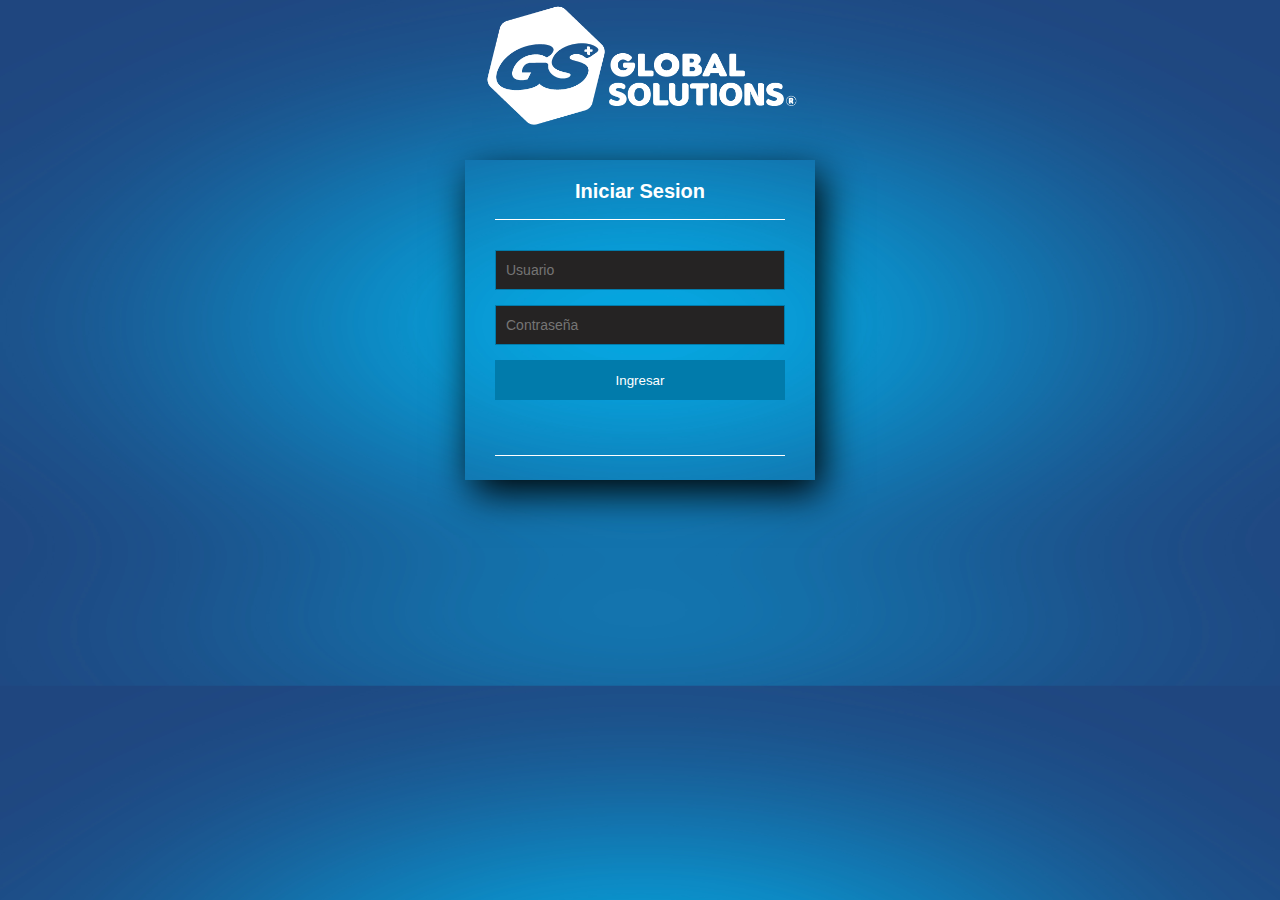
==== Gestion de tickets/Login/login.html @ 1b8f3e89 "Login de Gestion de tickets" ====
<!DOCTYPE html>
<html lang="en" dir="ltr">
  <head>
    <meta charset="utf-8">
    <title>Login</title>
    <link rel="icon" href="icono.candado.png">
    <link rel="stylesheet" href="login.css">
  </head>
  <body>
    <header>
      <div class="logo">
        <img src="gs-logo.png" alt="GlobalSolutions" class="logo-img">
      </div>
    </header>
    <main>
    <section class="form-login">
      <h5>Iniciar Sesion</h5>
      <input class="controls" type="text" name="usuario" value="" placeholder="Usuario">
      <input class="controls" type="password" name="contrasena" value="" placeholder="Contraseña">
      <input class="buttons" type="submit" name="" value="Ingresar">
      <p></p>
      
    </section>
  </body>
</html>
---- Gestion de tickets/Login/login.css ----
* {
    margin: 0;
    padding: 0;
    box-sizing: border-box;
  }
  body {
    font-family: arial;
    background-image: url('fondo-login.jpg');
    background-size:cover;
    background-position:auto;
  }
  .logo{
    display: flex;
    height: 40px;
    margin: auto;
  }
  .logo-img{
    height: 125px;
    margin: auto;
  }
  .form-login {
    width: 350px;
    height: 320px;
    margin: auto;
    margin-top: 120px;
    box-shadow: 7px 13px 37px #000;
    padding: 20px 30px;
    color: white;
  }
  
  .form-login h5 {
    margin: 0;
    text-align: center;
    height: 40px;
    margin-bottom: 30px;
    border-bottom: 1px solid;
    font-size: 20px;
  }
  
  .controls {
    width: 100%;
    border: 1px solid #017bab;
    margin-bottom: 15px;
    padding: 11px 10px;
    background: #252323;
    font-size: 14px;
    color: #fff;
  }
  
  .buttons {
    width: 100%;
    height: 40px;
    background: #017bab;
    border: none;
    color: white;
    margin-bottom: 16px;
  }
  
  .form-login p{
    height: 40px;
    text-align: center;
    border-bottom: 1px solid;
  }
  
  .form-login a {
    color: white;
    text-decoration: none;
    font-size: 14px;
  }
  
  .form-login a:hover {
    text-decoration: underline;
  }
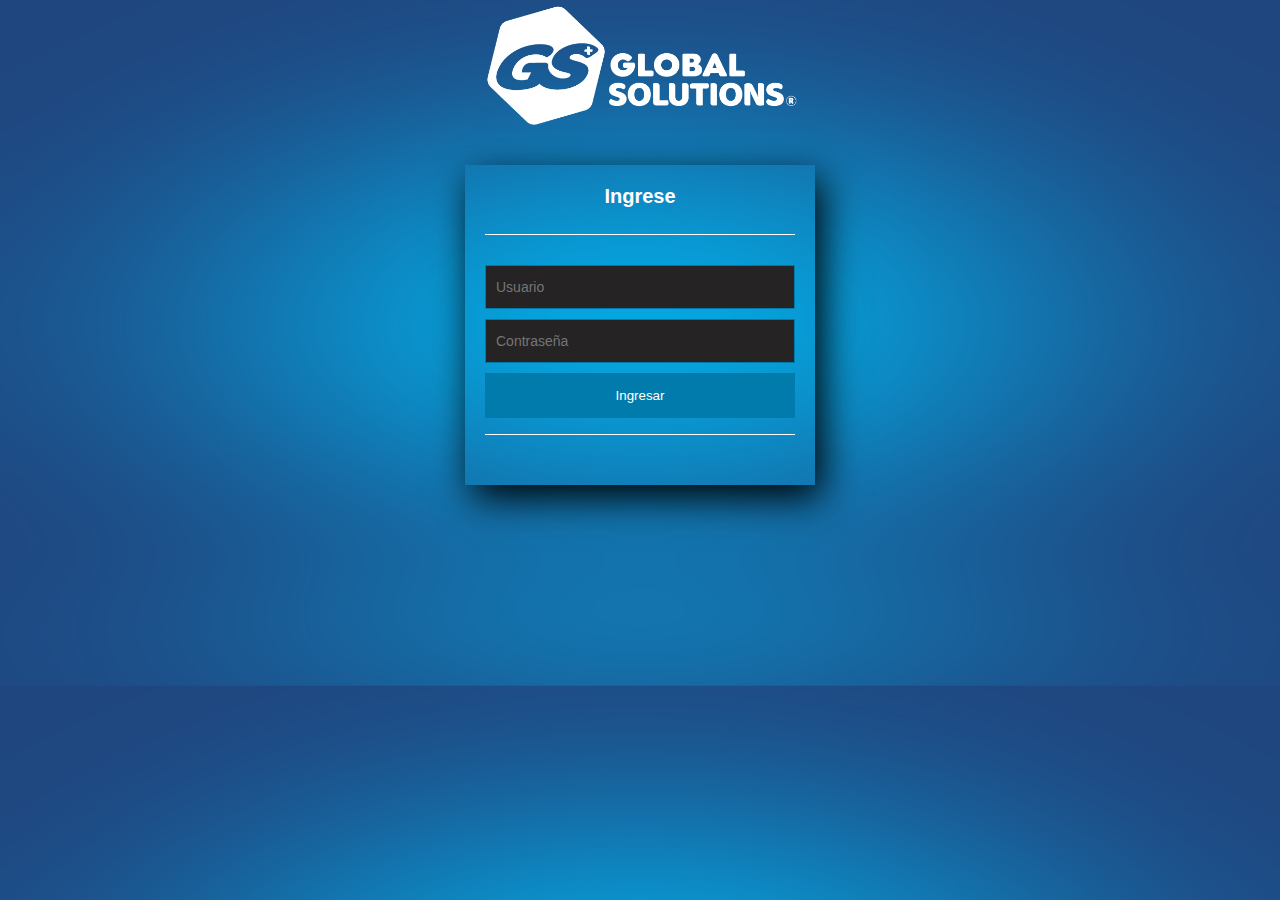
==== commit a6e0781e: "actualizacion" ====
--- a/Gestion de tickets/Login/login.html
+++ b/Gestion de tickets/Login/login.html
@@ -2,8 +2,8 @@
 <html lang="en" dir="ltr">
   <head>
     <meta charset="utf-8">
-    <title>Login</title>
-    <link rel="icon" href="icono.candado.png">
+    <title>Inicio de sesion</title>
+    <link rel="icon" href="user.png">
     <link rel="stylesheet" href="login.css">
   </head>
   <body>
@@ -14,12 +14,11 @@
     </header>
     <main>
     <section class="form-login">
-      <h5>Iniciar Sesion</h5>
+      <h5>Ingrese</h5>
       <input class="controls" type="text" name="usuario" value="" placeholder="Usuario">
       <input class="controls" type="password" name="contrasena" value="" placeholder="Contraseña">
       <input class="buttons" type="submit" name="" value="Ingresar">
       <p></p>
-      
     </section>
   </body>
 </html>--- a/Gestion de tickets/Login/login.css
+++ b/Gestion de tickets/Login/login.css
@@ -22,16 +22,16 @@
     width: 350px;
     height: 320px;
     margin: auto;
-    margin-top: 120px;
+    margin-top: 125px;
     box-shadow: 7px 13px 37px #000;
-    padding: 20px 30px;
+    padding: 20px 20px;
     color: white;
   }
   
   .form-login h5 {
     margin: 0;
     text-align: center;
-    height: 40px;
+    height: 50px;
     margin-bottom: 30px;
     border-bottom: 1px solid;
     font-size: 20px;
@@ -40,8 +40,8 @@
   .controls {
     width: 100%;
     border: 1px solid #017bab;
-    margin-bottom: 15px;
-    padding: 11px 10px;
+    margin-bottom: 10px;
+    padding: 13px 10px;
     background: #252323;
     font-size: 14px;
     color: #fff;
@@ -49,7 +49,7 @@
   
   .buttons {
     width: 100%;
-    height: 40px;
+    height: 45px;
     background: #017bab;
     border: none;
     color: white;
@@ -57,7 +57,7 @@
   }
   
   .form-login p{
-    height: 40px;
+    height: 0px;
     text-align: center;
     border-bottom: 1px solid;
   }
@@ -70,4 +70,5 @@
   
   .form-login a:hover {
     text-decoration: underline;
-  }+  }
+  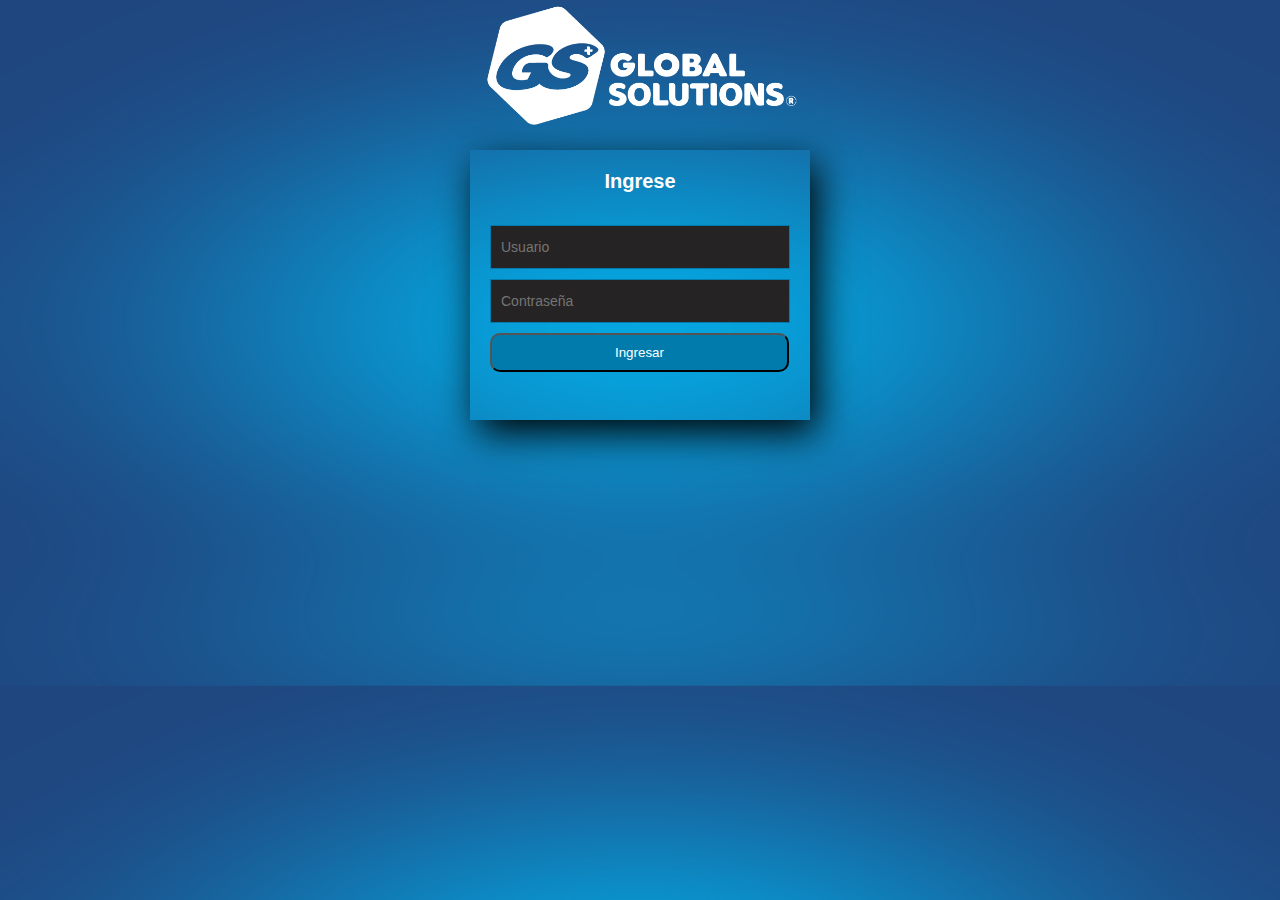
==== commit 7f1a0cbc: "actualizando" ====
--- a/Gestion de tickets/Login/login.html
+++ b/Gestion de tickets/Login/login.html
@@ -19,6 +19,7 @@
       <input class="controls" type="password" name="contrasena" value="" placeholder="Contraseña">
       <input class="buttons" type="submit" name="" value="Ingresar">
       <p></p>
+
     </section>
   </body>
 </html>--- a/Gestion de tickets/Login/login.css
+++ b/Gestion de tickets/Login/login.css
@@ -19,10 +19,10 @@
     margin: auto;
   }
   .form-login {
-    width: 350px;
-    height: 320px;
+    width: 340px;
+    height: 270px;
     margin: auto;
-    margin-top: 125px;
+    margin-top: 110px;
     box-shadow: 7px 13px 37px #000;
     padding: 20px 20px;
     color: white;
@@ -31,9 +31,8 @@
   .form-login h5 {
     margin: 0;
     text-align: center;
-    height: 50px;
-    margin-bottom: 30px;
-    border-bottom: 1px solid;
+    height: 35px;
+    margin-bottom: 20px;
     font-size: 20px;
   }
   
@@ -47,19 +46,18 @@
     color: #fff;
   }
   
-  .buttons {
-    width: 100%;
-    height: 45px;
+  .buttons{
+    border-radius: 10px;
+    display: inline-block;
+    padding: 10px 123px;
+    text-decoration: none;
+    color: white;
     background: #017bab;
-    border: none;
-    color: white;
-    margin-bottom: 16px;
   }
   
   .form-login p{
     height: 0px;
     text-align: center;
-    border-bottom: 1px solid;
   }
   
   .form-login a {
